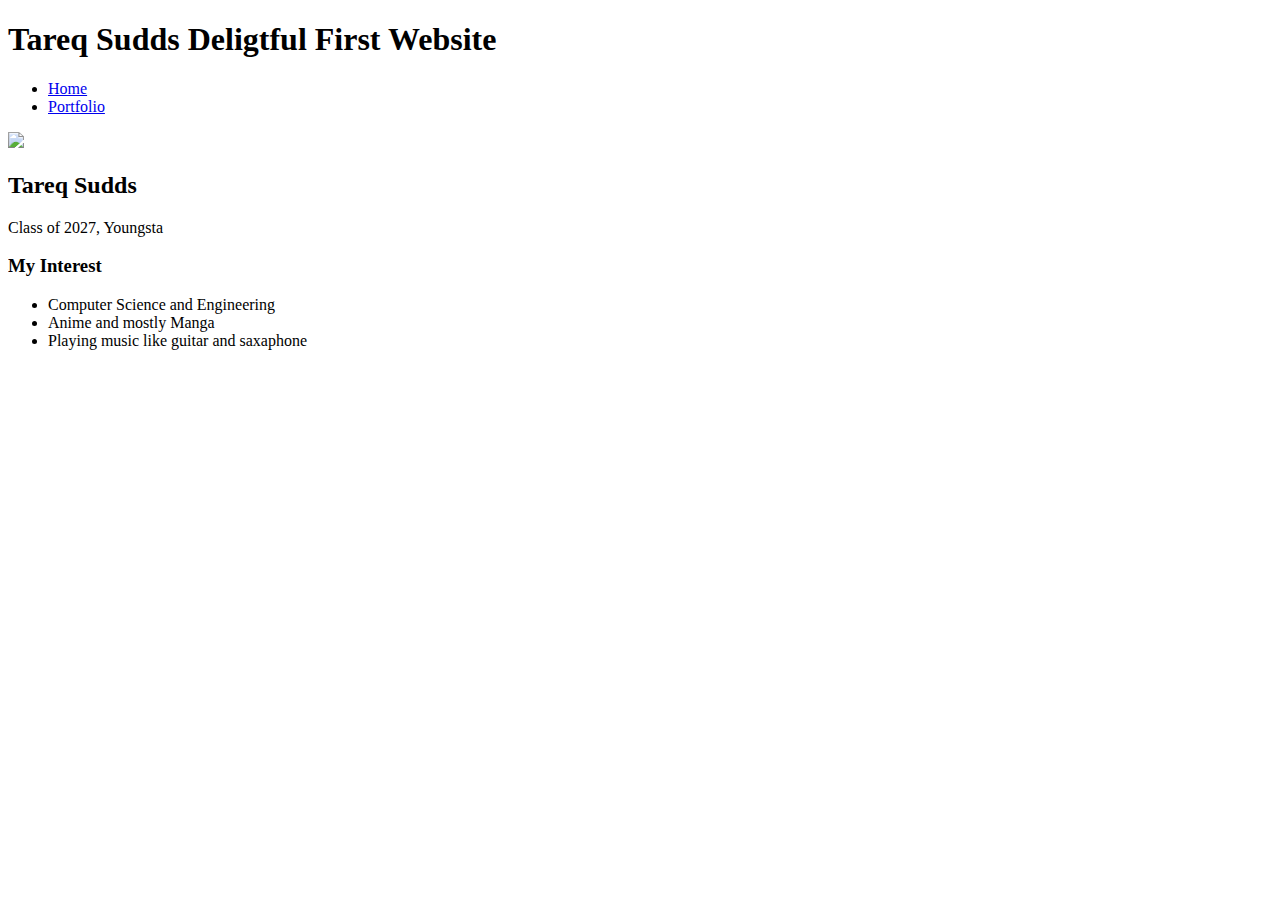
==== index.html @ 8e9963cd "Fixed Typos and changed Content" ====
<!DOCTYPE HTML>
<html>
    <!--Name of Website-->
    <head>
     <title>Doomatic Crazy First Website</title>
    </head>

    <body>
        <div> 
            <nav>
                <h1> Tareq Sudds Deligtful First Website</h1>
                <ul>
                    <li>
                        <a href="index.html"> Home </a>
                    </li>
                    <li>
                        <a href="portfolio.html"> Portfolio </a>
                    </li>

                </ul>
            </nav>
            
            <main>
               <!--Div 1 (Sidebar)-->
                <div>
                    <img src="https://encrypted-tbn0.gstatic.com/images?q=tbn:ANd9GcT4umehHXcdXHrP32V10SjuWK9Au20Sc-3csw&s"    
                </div>

               <!--Div 2 (Content)-->
                <div>
                    <h2>Tareq Sudds</h2>
                    <p>Class of 2027, Youngsta</p>
                    <!--Interests Section-->
                    <div>
                        <h3>My Interest</h3>
                        <ul>
                            <li>Computer Science and Engineering</li>
                            <li>Anime and mostly Manga</li>
                            <li>Playing music like guitar and saxaphone</li>
                        </ul>
                    </div>

                </div>

            </main>
            <!--End of Main-->


        </div>
    </body>
</html>
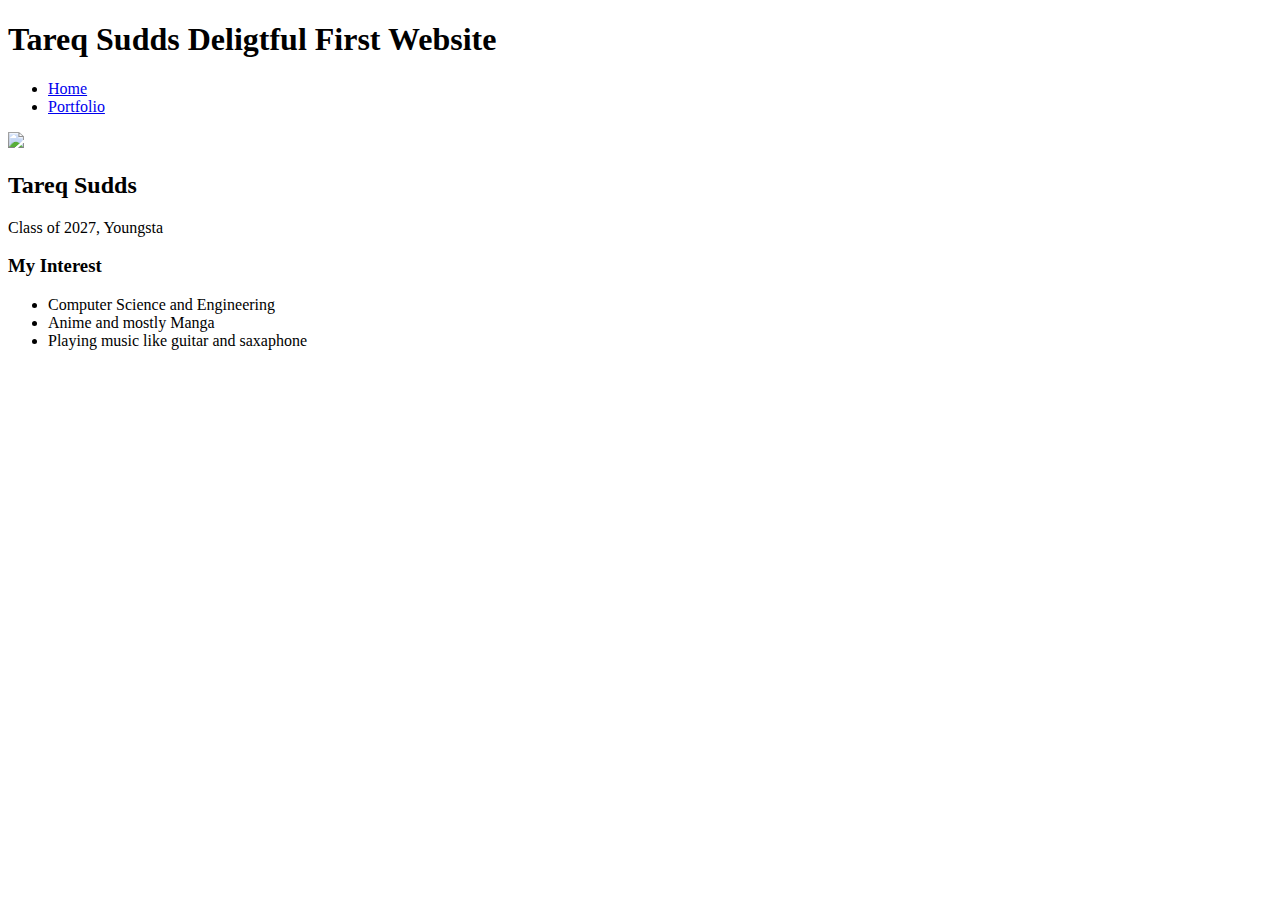
==== commit 292f60df: "Added CSS Stylesheets and link tags to HTML" ====
--- a/index.html
+++ b/index.html
@@ -3,6 +3,7 @@
     <!--Name of Website-->
     <head>
      <title>Doomatic Crazy First Website</title>
+     <link rel="stylesheet" href=""style.css">
     </head>
 
     <body>
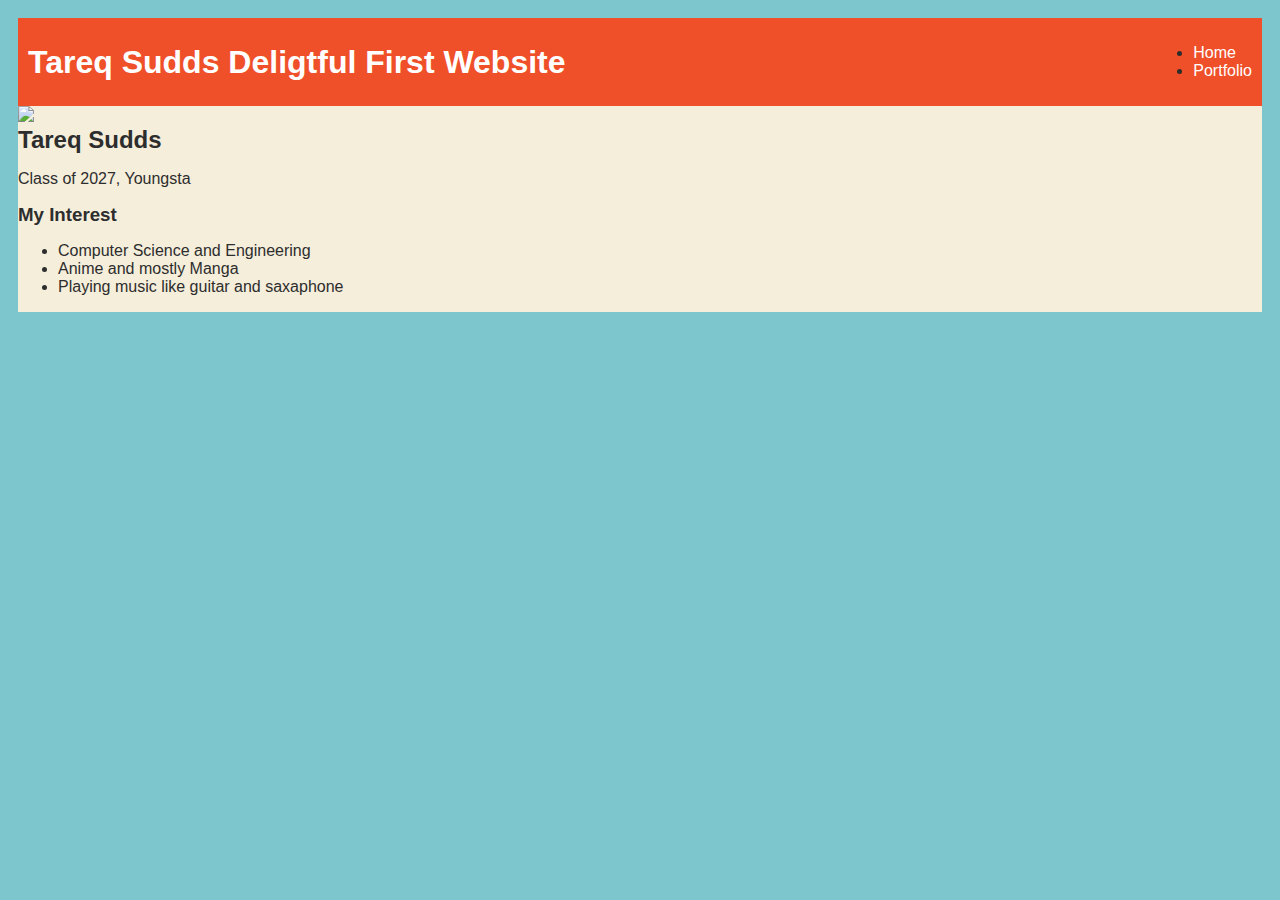
==== commit 3a591d7d: "Fixed html" ====
--- a/index.html
+++ b/index.html
@@ -3,7 +3,8 @@
     <!--Name of Website-->
     <head>
      <title>Doomatic Crazy First Website</title>
-     <link rel="stylesheet" href=""style.css">
+     <link rel="stylesheet" 
+href="style.css">
     </head>
 
     <body>
--- a/style.css
+++ b/style.css
@@ -0,0 +1,62 @@
+body {
+    background: rgb(125, 198, 205);
+    color: rgb(45, 45, 45);
+    padding: 10px;
+    font-family: arial;
+}
+#all-contents {
+  max-width: 800px;
+    margin: auto;
+}
+
+/* navigation menu */
+nav {
+    background: rgb(239, 80, 41);
+   margin: 0 auto;
+    display: flex;
+    padding: 10px;
+}
+h1 {
+    display: flex;
+    align-items: center;
+    color: white;
+    flex: 1;
+    margin: 0;
+}
+#nav-ul {
+    list-style-image: none;
+}
+.nav-li {
+    display: inline-block;
+    padding: 0 10px;
+}
+a {
+    text-decoration: none;
+    color: #fff;
+}
+
+/* main container area beneath menu */
+main {
+    background: rgb(245, 238, 219);
+    display: flex;
+}
+.sidebar {
+    margin-right: 25px;
+    padding: 10px;
+}
+.sidebar-img {
+    width: 200px;
+}
+.content {
+    flex: 1;
+    padding: 15px;
+}
+
+/* portfolio styles */
+#interests {
+    border: 4px silver ridge;
+    padding: 8px;
+}
+h2, h3 {
+    margin: 0px;
+}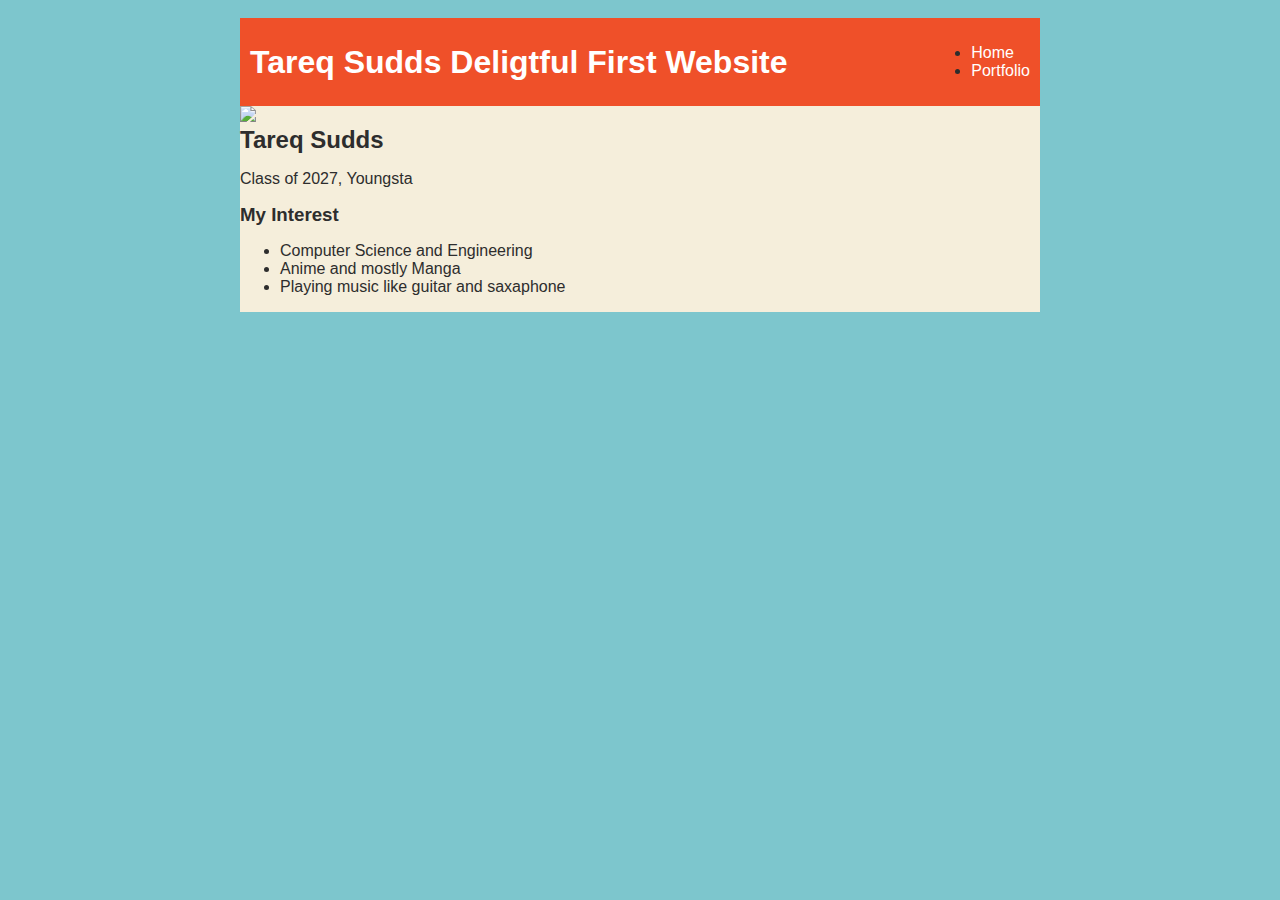
==== commit 625a6a91: "?" ====
--- a/index.html
+++ b/index.html
@@ -8,7 +8,8 @@
     </head>
 
     <body>
-        <div> 
+        <div id="all-contents"> 
+            <!--All other tags and content in here belong here-->
             <nav>
                 <h1> Tareq Sudds Deligtful First Website</h1>
                 <ul>
@@ -24,7 +25,7 @@
             
             <main>
                <!--Div 1 (Sidebar)-->
-                <div>
+                <div id=""sidebar">
                     <img src="https://encrypted-tbn0.gstatic.com/images?q=tbn:ANd9GcT4umehHXcdXHrP32V10SjuWK9Au20Sc-3csw&s"    
                 </div>
 
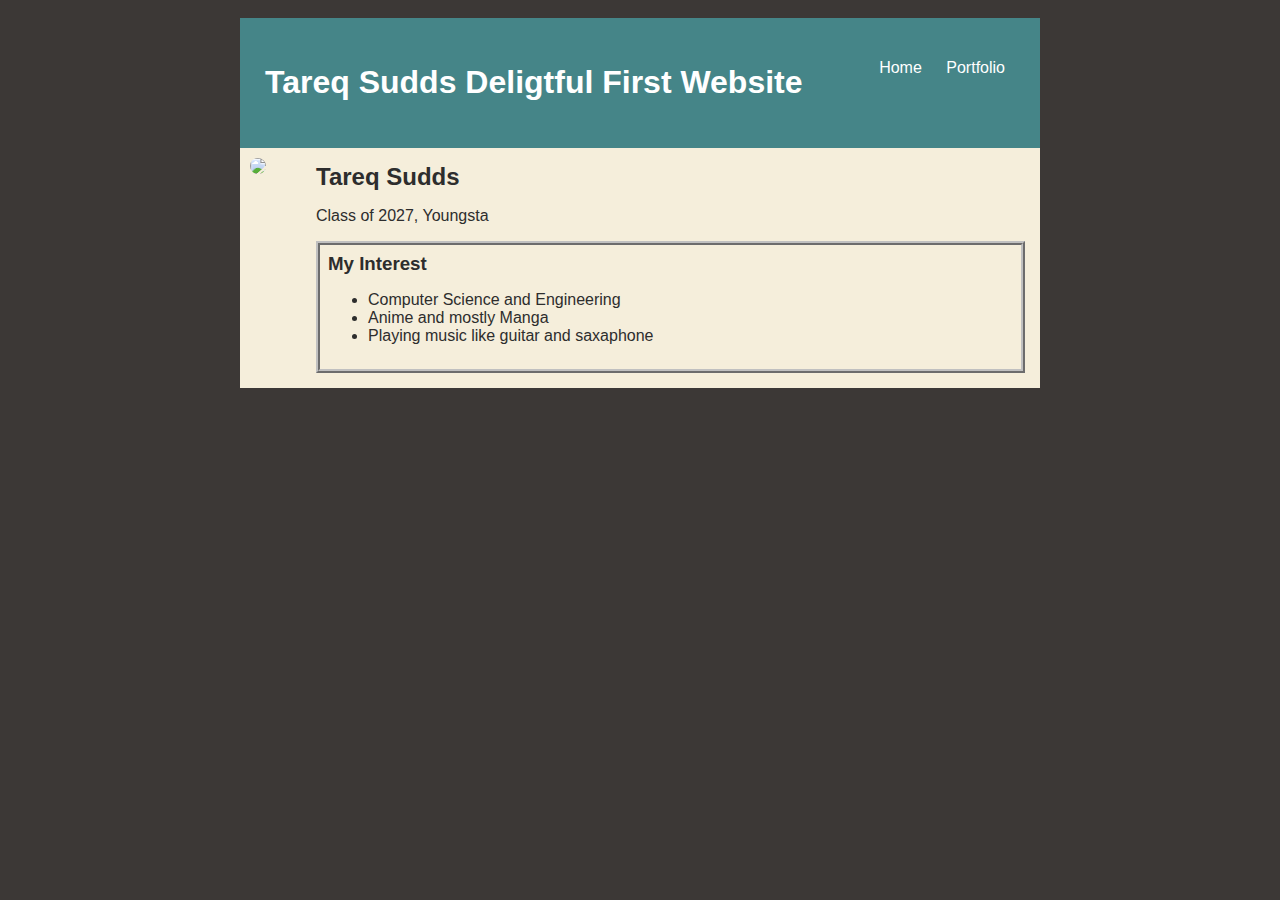
==== commit a2ea47da: "Added more detail to pages" ====
--- a/index.html
+++ b/index.html
@@ -12,11 +12,11 @@
             <!--All other tags and content in here belong here-->
             <nav>
                 <h1> Tareq Sudds Deligtful First Website</h1>
-                <ul>
-                    <li>
+                <ul id="nav-ul">
+                    <li class="nav-li">
                         <a href="index.html"> Home </a>
                     </li>
-                    <li>
+                    <li class="nav-li">
                         <a href="portfolio.html"> Portfolio </a>
                     </li>
 
@@ -25,16 +25,16 @@
             
             <main>
                <!--Div 1 (Sidebar)-->
-                <div id=""sidebar">
-                    <img src="https://encrypted-tbn0.gstatic.com/images?q=tbn:ANd9GcT4umehHXcdXHrP32V10SjuWK9Au20Sc-3csw&s"    
+                <div class="sidebar">
+                    <img class="sidebar-img" src="https://encrypted-tbn0.gstatic.com/images?q=tbn:ANd9GcT4umehHXcdXHrP32V10SjuWK9Au20Sc-3csw&s">
                 </div>
 
                <!--Div 2 (Content)-->
-                <div>
+                <div class="content">
                     <h2>Tareq Sudds</h2>
                     <p>Class of 2027, Youngsta</p>
                     <!--Interests Section-->
-                    <div>
+                    <div id="interests">
                         <h3>My Interest</h3>
                         <ul>
                             <li>Computer Science and Engineering</li>
--- a/style.css
+++ b/style.css
@@ -1,5 +1,5 @@
 body {
-    background: rgb(125, 198, 205);
+    background:#3c3836;
     color: rgb(45, 45, 45);
     padding: 10px;
     font-family: arial;
@@ -11,17 +11,18 @@
 
 /* navigation menu */
 nav {
-    background: rgb(239, 80, 41);
-   margin: 0 auto;
+    background: #458588    ;
+   margin: 10 auto;
     display: flex;
-    padding: 10px;
+    padding: 25px;
+    border-radius: 0px;
 }
 h1 {
     display: flex;
     align-items: center;
     color: white;
     flex: 1;
-    margin: 0;
+    margin: 10;
 }
 #nav-ul {
     list-style-image: none;
@@ -46,6 +47,7 @@
 }
 .sidebar-img {
     width: 200px;
+    border-radius: 10px;
 }
 .content {
     flex: 1;
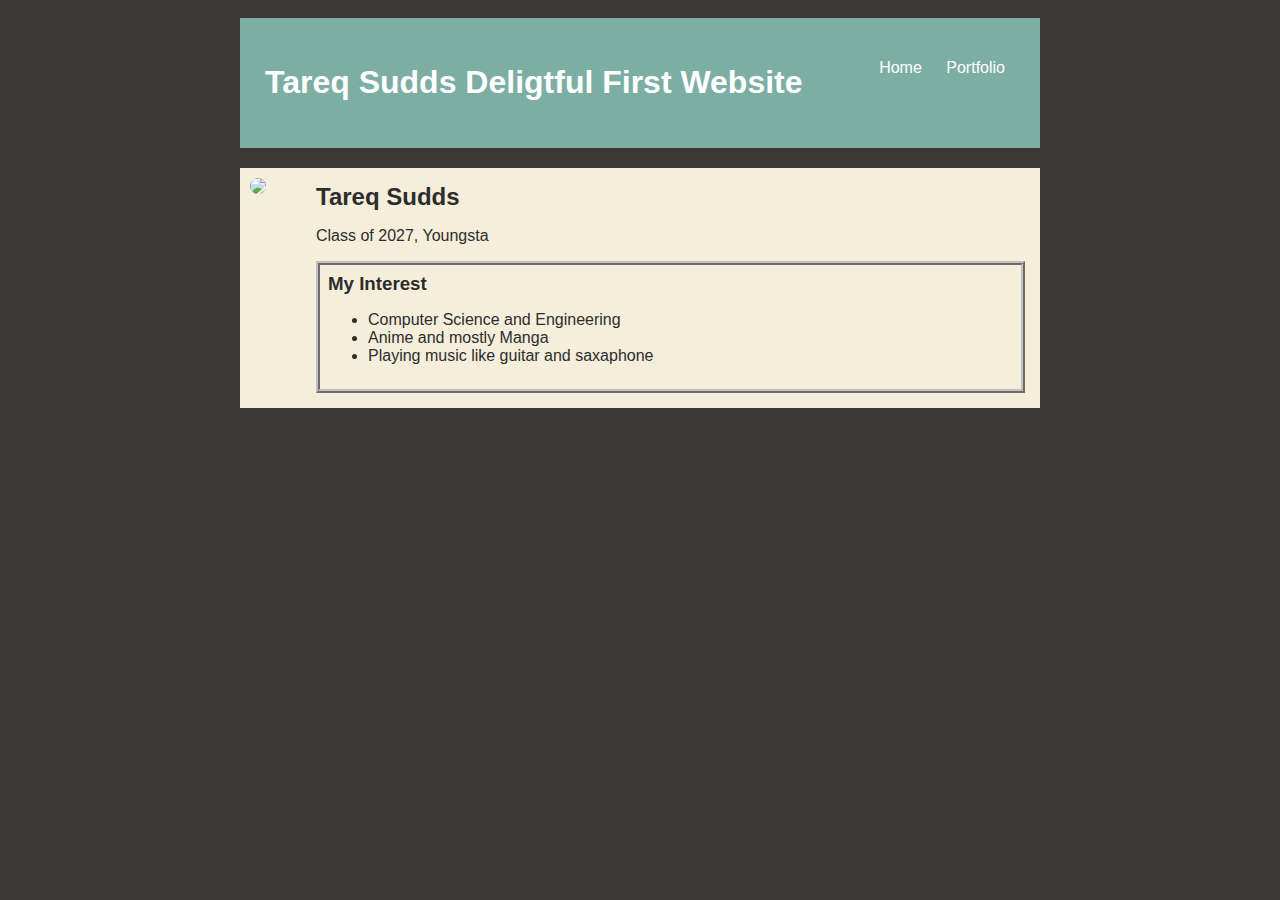
==== commit e5090c0e: "Added CSS to Portfolio, Finished Portfolio" ====
--- a/index.html
+++ b/index.html
@@ -2,7 +2,7 @@
 <html>
     <!--Name of Website-->
     <head>
-     <title>Doomatic Crazy First Website</title>
+     <title>Doomatic's Wonderland</title>
      <link rel="stylesheet" 
 href="style.css">
     </head>
--- a/style.css
+++ b/style.css
@@ -11,11 +11,12 @@
 
 /* navigation menu */
 nav {
-    background: #458588    ;
+    background: #7daea3    ;
    margin: 10 auto;
     display: flex;
     padding: 25px;
     border-radius: 0px;
+    margin-bottom: 20px;
 }
 h1 {
     display: flex;
@@ -61,4 +62,80 @@
 }
 h2, h3 {
     margin: 0px;
+}
+
+ /* portfolio styles */
+ .content h1 {
+    color: black;
+}
+
+#portfolio {
+    list-style-type: none;
+    padding-left: 0;
+}
+
+#portfolio li {
+    background: #fff;
+    padding: 10px;
+    border-radius: 10px;
+    margin-bottom: 10px;
+}
+
+#portfolio li:hover {
+    background: #eee;
+}
+
+#portfolio a {
+    text-decoration: none;
+    color: #454545;
+}
+
+  /* responsive web design */
+  @media screen and (min-width: 120px) and (max-width: 1080px) {
+    main {
+      height: 100ch;
+      zoom: 1.5;
+      display: grid;
+    }
+
+    h1 {
+      font-size: 44px;
+    }
+
+    h2 {
+      font-size: 42px;
+    }
+
+    h3 {
+      font-size: 36px;
+    }
+
+    #all-contents {
+      height: 100ch;
+      margin: none;
+    }
+
+    a {
+      font-size: 42px;
+    }
+
+    .sidebar {
+      margin-right: 0px;
+      justify-content: center;
+      align-items: center;
+    }
+
+    .sidebar-img {
+      width: 100%;
+    }
+
+    p,
+    li {
+      font-size: 24px;
+    }
+
+    .content {
+      align-content: center;
+      justify-content: center;
+    }
 }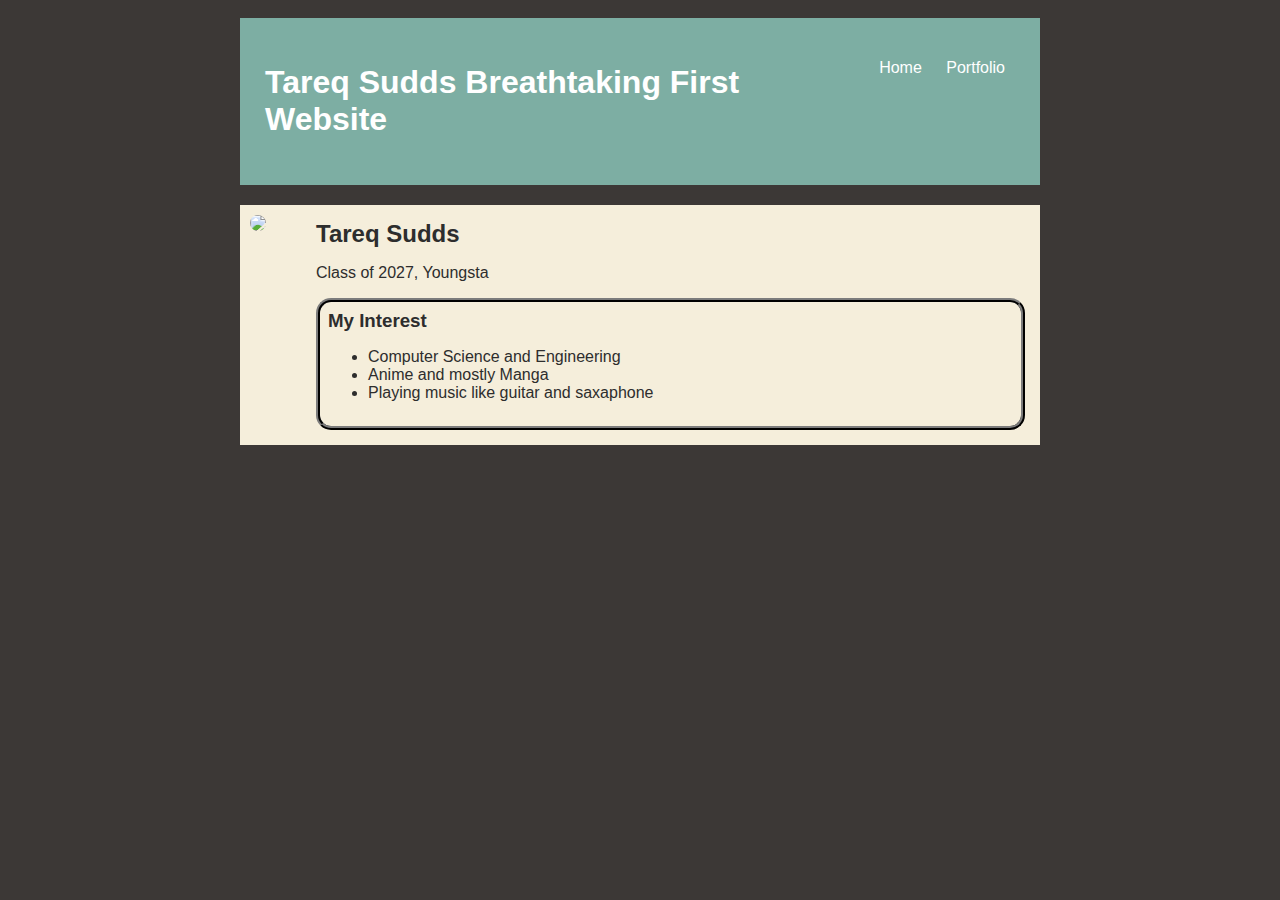
==== commit 9df6e01d: "Added final touches to CSS and both HTML files, Project done currently" ====
--- a/index.html
+++ b/index.html
@@ -11,7 +11,7 @@
         <div id="all-contents"> 
             <!--All other tags and content in here belong here-->
             <nav>
-                <h1> Tareq Sudds Deligtful First Website</h1>
+                <h1> Tareq Sudds Breathtaking First Website</h1>
                 <ul id="nav-ul">
                     <li class="nav-li">
                         <a href="index.html"> Home </a>
@@ -26,7 +26,7 @@
             <main>
                <!--Div 1 (Sidebar)-->
                 <div class="sidebar">
-                    <img class="sidebar-img" src="https://encrypted-tbn0.gstatic.com/images?q=tbn:ANd9GcT4umehHXcdXHrP32V10SjuWK9Au20Sc-3csw&s">
+                    <img class="sidebar-img" src="https://github.com/DoomaticSudds/doomaticsudds.github.io/blob/main/popeyes.jpg?raw=true">
                 </div>
 
                <!--Div 2 (Content)-->
--- a/style.css
+++ b/style.css
@@ -57,8 +57,9 @@
 
 /* portfolio styles */
 #interests {
-    border: 4px silver ridge;
+    border: 4px #282828 ridge;
     padding: 8px;
+    border-radius: 15px;
 }
 h2, h3 {
     margin: 0px;
@@ -113,6 +114,8 @@
     #all-contents {
       height: 100ch;
       margin: none;
+      border-radius: 25px;
+
     }
 
     a {
@@ -131,7 +134,7 @@
 
     p,
     li {
-      font-size: 24px;
+      font-size: 25px;
     }
 
     .content {
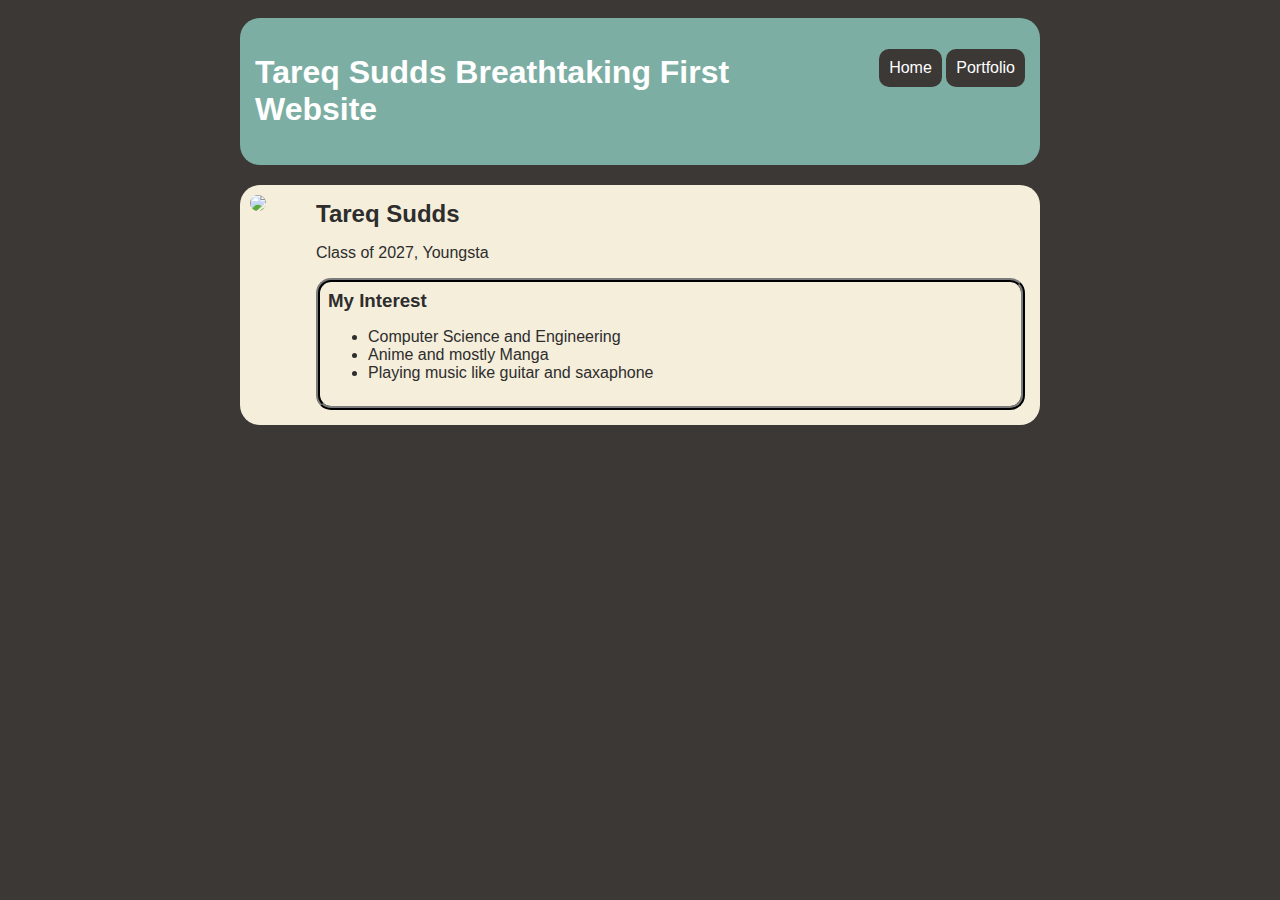
==== commit a7acb6be: "Added background image, changed font, stylistic choices to Portfoili page, and changed colors" ====
--- a/index.html
+++ b/index.html
@@ -8,6 +8,11 @@
     </head>
 
     <body>
+        <div class="background">
+            <div class="layer">
+            </div>
+        </div>
+        
         <div id="all-contents"> 
             <!--All other tags and content in here belong here-->
             <nav>
--- a/style.css
+++ b/style.css
@@ -2,8 +2,14 @@
     background:#3c3836;
     color: rgb(45, 45, 45);
     padding: 10px;
-    font-family: arial;
-}
+    font-family: 'Lucida Sans', 'Lucida Sans Regular', 'Lucida Grande', 'Lucida Sans Unicode', Geneva, Verdana, sans-serif;
+    background-image: url("https://img.freepik.com/free-photo/anime-style-galaxy-background_23-2151134283.jpg");
+    background-repeat: no-repeat;
+    background-size: cover;
+  
+  }
+
+
 #all-contents {
   max-width: 800px;
     margin: auto;
@@ -12,11 +18,12 @@
 /* navigation menu */
 nav {
     background: #7daea3    ;
-   margin: 10 auto;
+   margin: 24 auto;
     display: flex;
-    padding: 25px;
-    border-radius: 0px;
+    padding: 15px;
+    border-radius: 20px;
     margin-bottom: 20px;
+
 }
 h1 {
     display: flex;
@@ -31,6 +38,10 @@
 .nav-li {
     display: inline-block;
     padding: 0 10px;
+    background-color: #3c3836;
+    padding: 10px;
+    border-radius: 10px;
+
 }
 a {
     text-decoration: none;
@@ -41,6 +52,8 @@
 main {
     background: rgb(245, 238, 219);
     display: flex;
+    border-radius: 20px;
+
 }
 .sidebar {
     margin-right: 25px;
@@ -68,6 +81,11 @@
  /* portfolio styles */
  .content h1 {
     color: black;
+    background-color: #3c3836;
+    display: 0 flex;
+    padding: 10px;
+    border-radius: 10px;
+    color: white;
 }
 
 #portfolio {
@@ -76,14 +94,15 @@
 }
 
 #portfolio li {
-    background: #fff;
+    background: #e18e96;
+    color: white;
     padding: 10px;
     border-radius: 10px;
     margin-bottom: 10px;
 }
 
 #portfolio li:hover {
-    background: #eee;
+    background: #458588;
 }
 
 #portfolio a {
@@ -140,5 +159,6 @@
     .content {
       align-content: center;
       justify-content: center;
+      
     }
 }